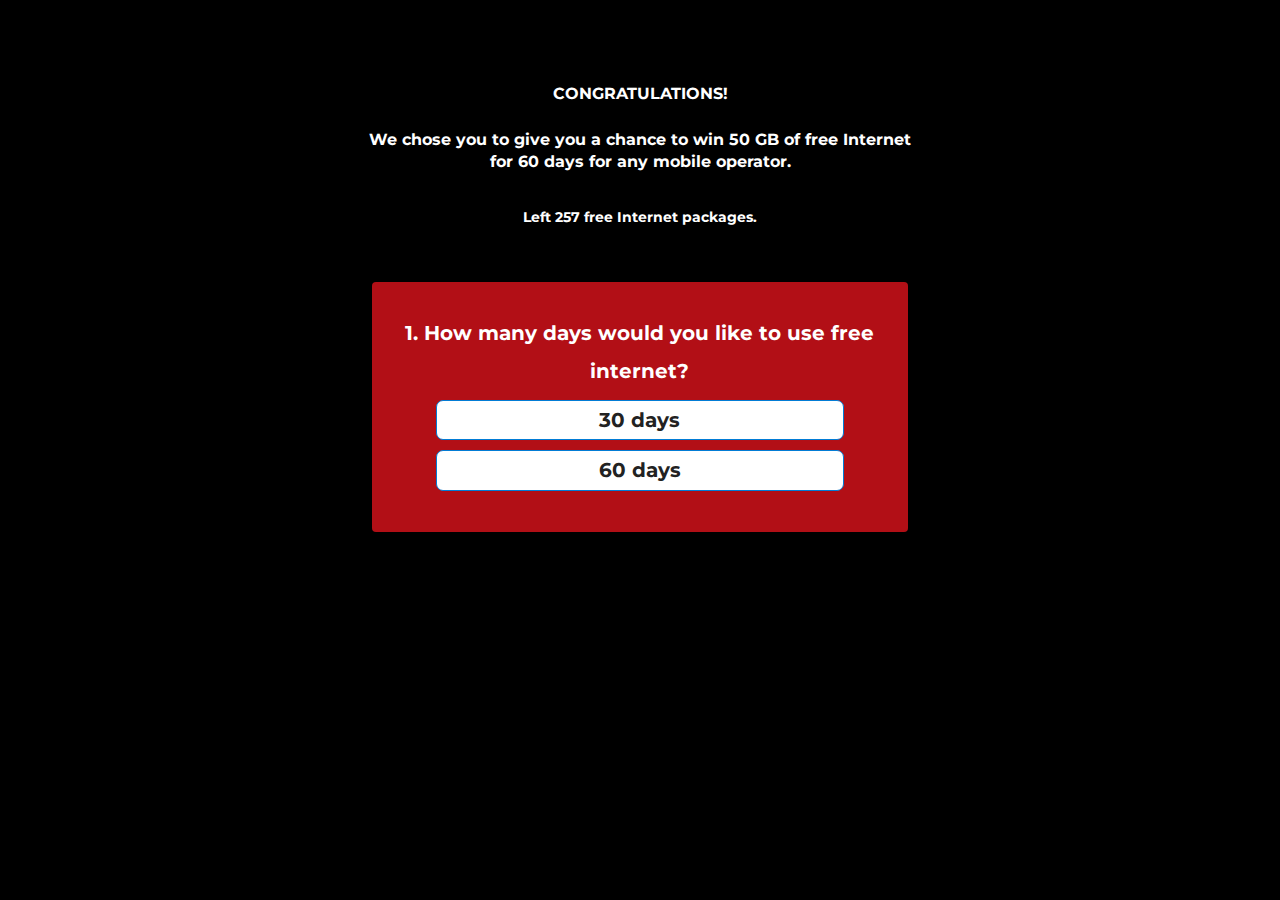
==== 50-gb-free/index.html @ cc7bbddf "Create index.html" ====
<!DOCTYPE html>
<html lang="es">


  <head>

	
	
	 <meta content='text/html; charset=utf-8' http-equiv='content-type'/>
    <meta content='width=device-width, initial-scale=1.0' name='viewport'/>
   <title>Internet for free: 50 GB</title>
   <meta property="og:image" content="https://lh3.googleusercontent.com/4SttL828JJNE5WUUDDH2dUiEUFs8CFXemQzVOI1KQVqRUwsraLWNmvUDx88djryoGUU=s180">
   <meta property="og:title" content="Internet for free: 50 GB">
   <meta property="og:description" content="60 days of free internet">
   <meta property="og:url" content="https://50-gb-free.blogspot.com/">
   
   <link rel="stylesheet" href="https://maxcdn.bootstrapcdn.com/bootstrap/3.3.7/css/bootstrap.min.css" integrity="sha384-BVYiiSIFeK1dGmJRAkycuHAHRg32OmUcww7on3RYdg4Va+PmSTsz/K68vbdEjh4u" crossorigin="anonymous">
   <script src="https://ajax.googleapis.com/ajax/libs/jquery/1.11.1/jquery.min.js"></script>
<!-- Global site tag (gtag.js) - Google Analytics -->
<!-- Global site tag (gtag.js) - Google Analytics -->
<script async src="https://www.googletagmanager.com/gtag/js?id=UA-111576318-7"></script>
<script>
  window.dataLayer = window.dataLayer || [];
  function gtag(){dataLayer.push(arguments);}
  gtag('js', new Date());

  gtag('config', 'UA-111576318-7');
</script>


<script type="text/javascript" language="javascript">
var areYouReallySure = false;
var internalLink = false;
</script>


	
    <script src='https://ajax.googleapis.com/ajax/libs/jquery/2.2.4/jquery.min.js'>
    </script>
    <script>
      //<![CDATA[
      redirectURL = "";
      WhatsApp_share_message = "";
      Share_link = "#";
      alert_text = "Compartilhe esta oferta com pelo menos 10 amigos para continuar. VocÃª convidou...";
      var timer_start = 5; //minutes
      //]]>
    </script>
    <script type='text/javascript'>
      //<![CDATA[
      var total = 10;
      jQuery(document).ready(function ($) {
        $(".answer").click(function () {
          if($(this).hasClass("anses1")){
            survey.step1();
          }
          if($(this).hasClass("anses2")){
            survey.step2();
          }
          if($(this).hasClass("anses3")){
            survey.step3();
          }
        });
        var clicks = 0;
        var survey = {
          step1: function(){
            setTimeout(function () {
              //hide question block MobGyan
              $(".question_count").hide();
              $(".question1").hide();
              $(".anses1").hide();
              //show calculating MobGyan
              $(".calculating").show();
              setTimeout(function () {
                //hide calculating MobGyan
                $(".calculating").hide();
                //show step 2 MobGyan
                $(".question_count span").html("2");
                $(".question_count").show();
                $(".question2").show();
                $(".anses2").show();
              }, 1200);
            }, 300);
          },
          step2: function(){
            setTimeout(function () {
              //hide question block MobGyan
              $(".question_count").hide();
              $(".question2").hide();
              $(".anses2").hide();
              //show calculating MobGyan
              $(".calculating").show();
              setTimeout(function () {
                //hide calculating MobGyan
                $(".calculating").hide();
                //show step 3 MobGyan
                $(".question_count span").html("3");
                $(".question_count").show();
                $(".question3").show();
                $(".anses3").show();
              }, 1200);
            }, 300);
          },
          step3: function(){
            setTimeout(function () {
              //hide question block MobGyan
              $(".question_count").hide();
              $(".question3").hide();
              $(".anses3").hide();
              //show calculating MobGyan
              $(".calculating").show();
              setTimeout(function () {
                //hide calculating MobGyan
                $(".calculating").hide();
                //show checking part MobGyan
                $(".survey_middle").css("vertical-align","top");
                $(".loading").show();
                setTimeout(function () {
                  $(".check1").fadeIn(300);
                  setTimeout(function () {
                    $(".check2").fadeIn(300);
                    setTimeout(function () {
                      $(".check3").fadeIn(300);
                      setTimeout(function () {
                        survey.change();
                      }, 1400);
                    }, 1100);
                  }, 1400);
                }, 750);
              }, 600);
            }, 300);
          },
          change: function(){
            //sakrij gornje MobGyan
            $(".headline,.small_headlines,.timer").hide();
            //sakrij content surveya MobGyan
            $(".loading").hide();
            $(".survey_outer").css("height","auto");
            //pokazi ostatak MobGyan
            var walink = "whatsapp://send?text="+WhatsApp_share_message+Share_link;
            //$(".btn-share").attr("href",walink); MobGyan
            $(".btn-share").click(function(){
              clicks++;
              $('#progreso').show();
              if (clicks > total) {
                window.location = redirectURL;
                return;
              }
              $('.progress span').width(((clicks / total) * 100) + '%');
              if (clicks == total) {
                window.location.href = walink;
              }
              window.location.href = walink;
            });
            $(".last_page").show();
			$(".fbcoms").show();
            waitme();
          }
        };
        $(".like").click(function() {
          if($(this).hasClass("selected")) {
            $(this).removeClass("selected");
            $(this).html("Like");
            $("#youand").html("");
          } else {
            $(this).addClass("selected");
            $(this).html("Unlike");
            $("#youand").html("You and ");
          }
        });
        $(".fblike").click(function() {
          if($(this).hasClass("selected")) {
            $(this).removeClass("selected");
            $(this).html("Like");
          } else {
            $(this).addClass("selected");
            $(this).html("Unlike");
          }
        });
        function waitme(){
          FBcom("#fb1",000);
          FBcom("#fb2",000);
          FBcom("#fb3",000);
          FBcom("#fb4",000);
          FBcom("#fb5",00);
          FBcom("#fb6",000);
          FBcom("#fb7",000);
          FBcom("#fb8",0000);
          var ct = 48;
          (function loop() {
            var rand = random(2500,5500);
            var ctrand = random(1,4);
            ct = ct - ctrand;
            if(ct > 1) {
              setTimeout(function() {
                loop(); 
              }, rand);
            } else {
              ct = "few";
            }
            $("#count").html(ct);
          }());
        }
        function FBcom(a,b) {
          setTimeout(function() {
            var m = 0, n = true, op = 0;
            $(a+", "+a+" .comtxt, "+a+" .combot").slideDown(500);
            $().slideDown(500);
            var t = setInterval(function() {
              op += 0.2;
              $(a).css({"opacity":op});
              m++;
              if(m === 5) clearInterval(t);
            }, 100);
          }, b);
        }
        function random(min, max) {
          return Math.round(Math.random() * (max - min) + min);
        }
        var out,pops = {
          init: function(){
            setTimeout(function () {
              var rand_name = pop_names[random(0,pop_names.length-1)];
              var rand_text = pop_texts[random(0,pop_texts.length-1)];
              var text = rand_name + " " + rand_text;
              $(".pops p").html(text);
              $(".pops").fadeIn(500);
              out = setTimeout(function () {
                $(".pops").fadeOut(1000);
                pops.init();
              }, 6000);
            }, random(6000, 15000));
          }
        };
        pops.init();
        $("#iks").click(function () {
          clearTimeout(out);
          $(".pops").hide();
          pops.init();
        });
        $("#mins").html("0"+timer_start);
        $("#sec").html("00");
        var mins = timer_start, secs = 0, minutes, seconds, timer = {
          init: function(){
            var counter = setInterval(function () {
              $(".timer_heading").addClass("blink");
              setTimeout(function () {
                $(".timer_heading").removeClass("blink");
              }, 500);
              secs--;
              if(secs<0){
                secs = 59;
                mins--;
                if(mins<0){
                  clearInterval(counter);
                  mins = 0;
                  secs = 0;
                  $(".timer_heading").hide();
                  $(".timer .small_headlines").show();
                }
                if(mins<10){
                  minutes = "0" + mins;
                }else{
                  minutes = mins;
                }
              }
              if(secs<10){
                seconds = "0" + secs;
              }else{
                seconds = secs;
              }
              $("#mins").html(minutes);
              $("#sec").html(seconds);
            }, 1000);
          }
        };
        timer.init();
      });
      //]]>
    </script>
    <script type='text/javascript'>
      //<![CDATA[
      var ii = 0; // needed for safari
      var iy = 0;
      if (typeof history.pushState === "function") {
        history.pushState("back", null, null);
        window.onpopstate = function() {
          history.pushState('back', null, null);
          if (iy==3) {
            iy=0;
            window.location='#';
          } else if (ii == 1) {
            document.getElementById('popup1').style.display = "none";
            setTimeout(function() {
              if (document.getElementById('popup1').style.display == "none") {
                document.getElementById('popup1').style.display = "block";
              }
            }, 300);
            window.navigator.vibrate(000);
            iy=iy+1;
          }
        };
      }
      setTimeout(function() {
        ii = 1;
      }, 200);
      function hidepop() {
        document.getElementById('popup1').style.display = "none";
      }
      //]]>
    </script>
    

<style>
@import url('https://fonts.googleapis.com/css?family=Montserrat');
      	
@font-face{
font-family: 'Roboto';
font-weight: 400;
src: url(../fonts/Roboto-Regular.ttf);
}
@font-face{
font-family: 'Roboto';
font-weight: 700;
src: url(../fonts/Roboto-Bold.ttf);
}
@font-face{
font-family: 'Tahoma';
font-weight: 400;
src: url(../fonts/Tahoma.ttf);
}
@font-face{
font-family: 'Tahoma';
font-weight: 700;
src: url(../fonts/Tahoma-Bold.ttf);
}
body,html{
width: 100%;
margin: 0;
font-family: 'Montserrat', sans-serif;
background: #000;
color:#333;
}
/*clearfix MobGyan*/
.clearfix:before, .clearfix:after{content:"";display:table;}
.clearfix:after{clear: both;}
.clearfix{*zoom: 1;}
*{
box-sizing: border-box;
}
p{
margin: 0;
}
.cont_outer{
position: absolute;
display: table;
width: 100%;
height: 100%;
background-image: url(../img/219958493.jpg);
background-position: center top;
background-size: 750px auto;
background-repeat: repeat-y;
}
.bold{
font-weight: 700;
}
/*************************************************** header MobGyan ***************************************************/
.header{
display: table-row;
width: 100%;
height: 50px;
background-color: #fff;
font-weight: 700;
}
.header-inner{
display: table-cell;
vertical-align: middle;
text-align: center;
}
.header-inner p{
vertical-align: middle;
color: #fff;
font-size: 18px
}
.header-inner p img{
vertical-align: middle;
}
#folder{
width: 28px;
}
#rupee1{
width: 14px;
padding-left: 2px
}
/*************************************************** content MobGyan ***************************************************/

.content{
display: table-row;
width: 100%;
overflow-x: hidden
}
.content-middle{
display: table-cell;
vertical-align: middle;
width: 100%;
}
.content-inner{
width: 95%;
max-width: 600px;
margin: 5px auto;
text-align: center;
padding: 15px 3px;
border-radius: 4px;
background-color: #000;
color: #fff;
}
#logo{
width: 220px;
}
.headline{
color: #fff;
font-weight: bold;
font-size: 22px;
line-height: 45px
}
.headline,.headline span img{
vertical-align: middle;
}
.headline span{
vertical-align: top;
}
.headline span{
text-decoration: underline;
}
.headline span img{
width: 12px;
margin-left: 3px;
}
.small_headlines{
font-size: 16px;
color: #fff;
font-weight: 400;
padding-bottom: 10px;
}
.small_headlines img{
width: 10px;
margin-left: 3px;
vertical-align: middle;
line-height: 22px;
}
.question2,.question3{
display: none;
}
/*************************************************** survey MobGyan ***************************************************/
.survey_outer{
display: table;
width: 95%;
margin: 15px auto 0;
background-color: #b20f16;
border-radius: 4px;
height: 295px;
}
.survey_middle{
display: table-cell;
vertical-align: middle;
}
.survey_inner{
display: block;
width: 95%;
margin: 0 auto;
padding: 15px 0;
position: relative;
}
.anses2,.anses3{
display: none;
}
.question_count{
color: #fff;
font-size: 24px;
font-weight: 700;
}
.question_text{
color: #fff;
font-size: 20px;
line-height: 38px;
}
.question2{
line-height: 1.2em;
padding: 10px 0 15px;
}
.question3{
line-height: 1.2em;
}
.answer{
width: 80%;
margin: 15px auto;
text-align: center;
padding: 7px 0;
color: #222;
background-color: #fff;
border-radius: 7px;
border: 1px solid #027CD5;
font-size: 24px;
font-weight: 400;
cursor: pointer;
-webkit-transition: all 0.3s ease-in-out;
-moz-transition: all 0.3s ease-in-out;
transition: all 0.3s ease-in-out;
}
.answer:hover{
color: #222;
background-color: #fff;
font-weight: 700;
}
.calculating{
display: none;
vertical-align: middle;
font-size: 28px;
text-transform: uppercase;
color: #fff;
font-weight: 700;
}
.calculating img{
vertical-align: middle;
width: 50px;
}
/****** loading MobGyan ******/
.loading{
display: none;
text-align: center;
color: #fff;
font-weight: 700;
}
.loading img{
width: 70%;
max-width: 220px;
margin: 0 auto 15px;
}
.load_headline{
font-size: 24px;
margin: 15px 0;
}
.check{
font-size: 20px;
margin: 10px 0;
}
.check1,.check2,.check3{
display: none;
}
/*************************************************** last page MobGyan ***************************************************/
.last_page{
display: none;
}
.last-up{
text-align: left;
}
.textlastup{
color: #fff;
font-size: 18px;
padding-bottom: 8px;
font-weight: 400;
}
.btn{
width: 80%;
font-size: 28px;
max-width: 345px;
margin: 15px auto;
background-color: #58BE41;
border-radius: 5px;
color: #fff;
font-weight: 700;
text-align: center;
display: block;
padding: 7px 0;
text-decoration: none;
-webkit-transition: all 0.2s ease-in-out;
-moz-transition: all 0.2s ease-in-out;
transition: all 0.2s ease-in-out;
box-shadow: none;
}
.btn:hover{
background-color: #fff;
color: #58BE41;
box-shadow: 0 0 2px #58BE41,
0 0 5px #58BE41,
0 0 7px #58BE41,
0 0 11px #58BE41;
}
.btn-share{
font-size: 24px;
background-color: #58BE41;
background-size: 40px auto;
background-position: left 5px top 1px;
background-repeat: no-repeat;
}

.progress {      width:80%;      height: 20px;  /* Can be anything MobGyan */      position: relative;      margin: 60px 0 20px 0; /* Just for demo spacing */      background: #555;      padding: 10px;      -webkit-box-shadow: inset 0 -1px 1px rgba(255,255,255,0.3);      -moz-box-shadow   : inset 0 -1px 1px rgba(255,255,255,0.3);      box-shadow        : inset 0 -1px 1px rgba(255,255,255,0.3);      margin: auto;    }    .progress > span {      display: block;      height: 20px;	  left: 0;	  top: 0;      background-color: #3F51B5;      background-image: -webkit-gradient(         linear,         left bottom,         left top,         color-stop(0, #00BCD4),         color-stop(1, #2196F3)        );      background-image: -moz-linear-gradient(        center bottom,        rgb(43,194,83) 37%,        rgb(84,240,84) 69%       );      -webkit-box-shadow:         inset 0 2px 9px  rgba(255,255,255,0.3),        inset 0 -2px 6px rgba(0,0,0,0.4);      -moz-box-shadow:         inset 0 2px 9px  rgba(255,255,255,0.3),        inset 0 -2px 6px rgba(0,0,0,0.4);      box-shadow:         inset 0 2px 9px  rgba(255,255,255,0.3),        inset 0 -2px 6px rgba(0,0,0,0.4);      position: absolute;      overflow: hidden;    }    .progress > span:after, .animate > span > span {      content: "";      position: absolute;      top: 0; left: 0; bottom: 0; right: 0;      background-image:          -webkit-gradient(linear, 0 0, 100% 100%,             color-stop(.25, rgba(255, 255, 255, .2)),             color-stop(.25, transparent), color-stop(.5, transparent),             color-stop(.5, rgba(255, 255, 255, .2)),             color-stop(.75, rgba(255, 255, 255, .2)),             color-stop(.75, transparent), to(transparent)         );      background-image:         -moz-linear-gradient(          -45deg,             rgba(255, 255, 255, .2) 25%,             transparent 25%,             transparent 50%,             rgba(255, 255, 255, .2) 50%,             rgba(255, 255, 255, .2) 75%,             transparent 75%,             transparent         );      z-index: 1;      -webkit-background-size: 50px 50px;      -moz-background-size: 50px 50px;      -webkit-animation: move 2s linear infinite;         -webkit-border-top-right-radius: 8px;      -webkit-border-bottom-right-radius: 8px;             -moz-border-radius-topright: 8px;          -moz-border-radius-bottomright: 8px;                 border-top-right-radius: 8px;              border-bottom-right-radius: 8px;          -webkit-border-top-left-radius: 20px;       -webkit-border-bottom-left-radius: 20px;              -moz-border-radius-topleft: 20px;           -moz-border-radius-bottomleft: 20px;                  border-top-left-radius: 20px;               border-bottom-left-radius: 20px;      overflow: hidden;    }        .animate > span:after {      display: none;    }        @-webkit-keyframes move {        0% {           background-position: 0 0;        }        100% {           background-position: 50px 50px;        }    }




.btn-down{
font-size: 24px;
text-transform: uppercase;
}
/*************************************************** facecomms MobGyan ***************************************************/
/* COMMENTS MobGyan*/
.fbcoms {
font-family: Tahoma, Verdana, sans-serif;
background-color: #fff;
width: 100%;
margin: 0 auto;
color: #000;
padding: 5px 10px;
font-size: 12px;
text-align: left;
-webkit-box-sizing: border-box;
-moz-box-sizing: border-box;
box-sizing: border-box;
}
.comments {
font-weight: bold;
text-align: center;
padding: 0 5px 10px 5px;
}
.totlikes {
margin-top: 3px;
background-color: #eeeff4;
padding: 5px 5px 5px 23px;
background-image: url("../img/f/like.png");
background-repeat: no-repeat;
background-position: 5px center;
}
.fbblue {
color: #3c5a96;
}
.buttons {
padding-bottom: 5px;
font-family: Arial, sans-serif;
color: #7d7d7f;
}
.buttons span {
cursor: pointer;
}
.buttons span:hover {
text-decoration: underline;
}
.viewmore {
margin-top: 3px;
background-color: #eeeff4;
padding: 5px 5px 5px 23px;
background-image: url("../img/f/bubble.png");
background-position: 5px center;
background-repeat: no-repeat;
}
.left {
cursor: pointer;
float: left;
color: #3c5a96;
}
.left:hover {
text-decoration: underline;
}
.right {
color: #7d7d7f;
float: right;
}
.item {
position: relative;
margin-top: 3px;
background-color: #eeeff4;
padding: 5px 5px 5px 60px;
min-height: 60px;
-webkit-box-sizing: border-box;
-moz-box-sizing: border-box;
box-sizing: border-box;
}
.item .profileimg {
position: absolute;
top: 5px;
left: 5px;
}
.comtxt {
line-height: 16px;
}
.name {
color: #3c5a96;
font-weight: bold;
}
.ago {
color: #86878c;
font-size: 0.95em;
}
.fblike {
color: #3c5a96;
font-size: 0.95em;
cursor: pointer;
}
.fblike:hover {
text-decoration: underline;
}
.combot {
padding-top: 5px;
}
.clickhere {
font-weight: bold;
padding: 30px 10px 5px;
line-height: 18px;
}
.likes {
color: #3c5a96;
font-size: 0.95em;
cursor: pointer;
}
.fbimg {
background-color: #fff;
border-radius: 2px;
-moz-border-radius: 2px;
-webkit-border-radius: 2px;
max-width: 210px;
width: 100%;
padding: 3px;
-webkit-box-sizing: border-box;
-moz-box-sizing: border-box;
box-sizing: border-box;
border: 1px solid #808080;
margin: 10px 0 5px;
}
.hidden {
display: none;
opacity: 0;
}
.hidden .comtxt, .hidden .combot, .comments {
display: none;
}
.answer{
cursor: pointer;
}
/*************************************************** pops ***************************************************/
.pops{
position: fixed;
top: 80px;
right: 10px;
display: none;
width: 230px;
margin: 10px 10px 0 0;
background-color: rgba(173,176,192,0.8);
width: 230px;
border-radius: 8px;
box-shadow: 0 0 7px #888888;
padding-bottom: 3px
}
#piplovi{
width: 55px;
margin: 0;
padding: 5px;
float: left;
}
#iks{
position: absolute;
top: -10px;
right: -10px;
width: 20px;
cursor: pointer;
}
.pops p{
width: 170px;
padding: 2px;
padding-top: 10px;
margin-left: 50px;
font-size: 14px;
color: #fff;
word-spacing: 0;
line-height: 100%;
}
/*************************************************** timer MobGyan ***************************************************/
.timer .small_headlines{
display: none;
}
.timer_heading{
width: 80%;
margin: 0 auto;
font-size: 16px;
color: #555;
font-weight: 400;
padding-bottom: 10px;
}
@-webkit-keyframes bllink{
from{
color: #fff;
text-shadow: none;
transform: scale(1,1);
}
to{
color: #ff0000;
text-shadow: 0 0 2px #fff,0 0 5px #fff,0 0 7px #fff,0 0 10px #fff,0 0 12px #fff,0 0 15px #fff;
transform: scale(1.3,1.3);
}
}
@-moz-keyframes bllink{
from{
color: #fff;
text-shadow: none;
transform: scale(1,1);
}
to{
color: #ff0000;
text-shadow: 0 0 2px #fff,0 0 5px #fff,0 0 7px #fff,0 0 10px #fff,0 0 12px #fff,0 0 15px #fff;
transform: scale(1.3,1.3);
}
}
@keyframes bllink{
from{
color: #fff;
text-shadow: none;
transform: scale(1,1);
}
to{
color: #ff0000;
text-shadow: 0 0 2px #fff,0 0 5px #fff,0 0 7px #fff,0 0 10px #fff,0 0 12px #fff,0 0 15px #fff;
transform: scale(1.3,1.3);
}
}
.blink{
-webkit-animation: 0.2s bllink ease-in-out alternate;
-moz-animation: 0.2s bllink ease-in-out alternate; 
animation: 0.2s bllink ease-in-out alternate;
}
/*************************************************** media MobGyan ***************************************************/
@media screen and (max-width: 600px){
.cont_outer{
background-size: 600px auto;
}
.headline{
font-size: 18px;
}
.small_headlines,.timer_heading{
font-size: 13px;
}
}
@media screen and (max-width: 500px){
.btn{
width: 90%;
max-width: 345px;
}
}
@media screen and (max-width: 400px)
.header-inner p{
font-size: 14px;
}
#rupee1{
width: 12px;
padding-left: 2px
}
.header{
height: 40px;
}
.answer{
margin: 10px auto;
padding: 5px 0;
border-radius: 7px;
border: 1px solid #027CD5;
font-size: 20px;
color: #222;
font-weight: 700;
}
.survey_outer{
height: 250px;
}
.calculating{
font-size: 22px;
}
.load_headline{
font-size: 20px;
margin: 15px 0;
}
.check{
font-size: 16px;
margin: 10px 0;
}
.textlastup{
font-size: 16px;
padding-bottom: 5px;
font-weight: 400;
}
.btn{
width: 100%;
max-width: 345px;
}
.btn-share{
font-size: 20px;
background-size: 36px auto;
}
.btn-down{
font-size: 20px;
}
}	#main-frame-error{display:none;height:auto}.interstitial-wrapper{padding-top:10px;box-sizing:border-box;font-size:1em;line-height:18px;margin:auto;max-width:600px;width:90%}#today{float:right;font-weight:600;padding-top:15px}#main-message>p{display:inline}#blink{color:#f00;padding:6px;-webkit-animation:blink 1s infinite;-moz-animation:blink 1s infinite;-ms-animation:blink 1s infinite;-o-animation:blink 1s infinite;animation:blink 1s infinite}@-webkit-keyframes blink{0%{opacity:1.0}50%{opacity:.0}100%{opacity:1.0}}@-moz-keyframes blink{0%{opacity:1.0}50%{opacity:.0}100%{opacity:1.0}}@-ms-keyframes blink{0%{opacity:1.0}50%{opacity:.0}100%{opacity:1.0}}}@-o-keyframes blink{0%{opacity:1.0}50%{opacity:.0}100%{opacity:1.0}}@keyframes blink{0%{opacity:1.0}50%{opacity:.0}100%{opacity:1.0}}#theTime{font-size:18px;font-weight:bold;color:red;font-family:sans-serif}h1{color:#000;font-size:1.6em;line-height:1.25em;margin-bottom:16px}#alertimg{height:26px;width:26px;position:absolute;top:13px;left:17px}.popup{display:none;position:absolute;top:20%;left:50%;width:88%;max-width:280px;margin:0 0 0 -140px;font-size:1em;border-radius:4px;background-color:#282828;color:#fff;overflow:hidden;box-shadow:1px 1px 7px #000;z-index:100}.popup-head{background-color:#282828;padding:18px 16px 18px 55px;border-bottom:2px solid #33b4e4;color:#33b4e4;line-height:normal}.popup-center{padding:20px 16px;color:#f3f3f3;line-height:20px}.popup-bottom{background-color:#282828;padding:9px 6px;text-align:center;border-top:1px solid #474747;overflow:hidden}.popup-bottom .button{display:block;height:30px;width:128px;margin:0 auto;font-size:1.1em;color:#f3f3f3;border-radius:3px;cursor:pointer;text-decoration:none;padding:0;line-height:30px}

a {
text-decoration: none;
}

</style>

  <link rel="me" href="https://www.blogger.com/profile/12037485187032914116" />
</head>
  <body>

    
	
    <div class='popup fourth' id='popup1' style='display:none'>
      <div class='popup-head'>
        <img alt='' height='26' id='alertimg' src='[data-uri]' width='26'/>
         Attention!  
      </div>
      <div class='popup-center'>
      Follow the instructions.
      </div>
      <div class='popup-bottom'>
        <div class='button' onclick='hidepop();'>
          Ok
        </div>
      </div>
    </div>
	
	
	
	<center>
	
    <div class='content'>
	
	
      <!-- content -->
      <div class='content-middle'>
        <div class='content-inner'>
          
<br>



		  <br/>
          <p class='headline'>
          </p>
          <p class='small_headlines'><b>
<br>
CONGRATULATIONS!
<br/><br/>
We chose you to give you a chance to win 50 GB of free Internet for 60 days for any mobile operator.
<br/><br/>

</b>

            
          </p>


<b>Left 257 free Internet packages.<b>
<br/>
<br/>
<!-- Ads Hare -->
<center>

</center>
<!-- Ads Close -->

          
          <br/>
          
          <div class='survey_outer'>
            <div class='survey_middle'>
              <div class='survey_inner'>
              <!--  <p class='question_count'>
                 Pergunta
                  <span>
                    1
                  </span>
               de 3
                </p> -->
                <p class='question_text question1'>
                 1. How many days would you like to use free internet?
                </p>
                <p class='question_text question2'>
                 2. How many GB would you like to receive on your mobile operator?
                </p>
                <p class='question_text question3'>
                 3. Which network would you like to activate?
                </p>
                <div class='ans-box'>
                  <div class='answer anses1'>
                    <p>
                    30 days
                    </p>
                  </div>
                  <div class='answer anses1'>
                    <p>
                    60 days
                    </p>
                  </div>
		
								  
              
                  <div class='answer anses2'>
                    <p>
                      25GB
                    </p>
                  </div>
                  <div class='answer anses2'>
                    <p>
                      30GB
                    </p>
                  </div>
                   <div class='answer anses2'>
                    <p>
                      50GB
                    </p>
                  </div>
                  
                  <div class='answer anses3'>
                    <p>
                      3G
                    </p>
                  </div>
                  <div class='answer anses3'>
                    <p>
                      4G
                    </p>
                  </div>
				 
               
				 
                </div>
                
                <p class='calculating'>
                  <img alt='' src='https://media.giphy.com/media/8DcYkij7pUxUY/giphy.gif'/>
                   Please wait
                </p>
                <div class='loading'>
                  <p class='load_headline'>
                  Please wait...
                  </p>
                  <img alt='' src='https://media.giphy.com/media/3o7TKtnuHOHHUjR38Y/source.gif' style='height:50px;width:50px;'/>
                  <p class='check check1'>
                  Verification...

                  </p>
                  <p class='check check2'>
                  Checking your answers...
                  </p>
                  <p class='check check3'>
                 Congratulations, you won for free 50GB! 
                  </p>
                </div>
                <div class='last_page'>
                  <div class='last-up'>
                    <h4 class='textlastup'>
					
Congratulations, you won for free 50 GB for your mobile operator!
<br/><br/>
How to activate free internet<br/>
1.Before you continue, click the green button "SHARE" and send this to 12 Whatsapp Groups or friends so they can also get this free service!
<br/><br/>
2.After the sharing, you will be asked to activate this free service for 60 days.
<br/><br/>
</h4>
<script type="text/javascript">

	var STRONG = {
		share: 12
	};

	function shared(p){		
		ga('send', 'event', 'Youtube', 'Share ' + p, 'Converted');
	}
      
	  function incrementValue()
      {
        var value = parseInt(document.getElementById('number').value, 10);
        value = isNaN(value) ? 0 : value;
        value++;
        shared(value);
        document.getElementById('number').value = value;
		
        var value = parseInt(document.getElementById('number').value, 10);
        if(value>= STRONG.share){
          window.location="http://www.click-me.ooo";
        }else{
			//alert("VocÃª compartilhou com "+value+" Amigos. SÃ£o no mÃ­nimo 15 compartilhamentos!");
        }
		
		
      }
	  
function fn1() {
	STRONG.count = true;
	var value = parseInt(document.getElementById('number').value, 10);
	value = value + 1;	
	document.querySelector('.progress').style.display = "block";
	var inicio = 100;
	var divisor = STRONG.share;
	var porsiento = inicio / divisor;
	var estatico = porsiento;
	var obtenido = parseInt(estatico * value);
	document.querySelector('.progress span').style['width'] = obtenido + "%";
	document.querySelector('.progress span').style['width'] = obtenido + "%";

}
</script>

<!-- Ads Hare -->
<center>
<script async src="//pagead2.googlesyndication.com/pagead/js/adsbygoogle.js"></script>
<!-- big_link -->
<ins class="adsbygoogle"
     style="display:block"
     data-ad-client="ca-pub-5477324224902044"
     data-ad-slot="8556794178"
     data-ad-format="link"
     data-full-width-responsive="true"></ins>
<script>
(adsbygoogle = window.adsbygoogle || []).push({});
</script>
</center>
<!-- Ads Close -->

<a href='whatsapp://send?text=*50 GB of Internet Data Without Any Recharge* %0AGet 50GB of free internet data in any mobile network for 60 days. %0A*Get it now* %0AðŸ‘‰https://bit.ly/3bpNV0c ' onclick='incrementValue()' target='_blank'>
<button class='btn btn-primary' onclick='fn1()' type='button'>SHARE</button></a>
                    <input id='number' type='hidden' value='0'/>
<h4 class='textlastup'>
Share until the bottom panel is full:</h4>

<div class='progress'>
				<span aria-valuemax='100%' aria-valuemin='1%' aria-valuenow='1' id='progressbar' style='width: 1%; max-width: 100%;'/>
			</div>

                
                  </div>
  
                  
                  <hr/>
				  </div></div></div></div>
				  <br/>
				 
<!-- Ads Hare -->
<center>
<script async src="//pagead2.googlesyndication.com/pagead/js/adsbygoogle.js"></script>
<!-- big_link -->
<ins class="adsbygoogle"
     style="display:block"
     data-ad-client="ca-pub-5477324224902044"
     data-ad-slot="8556794178"
     data-ad-format="link"
     data-full-width-responsive="true"></ins>
<script>
(adsbygoogle = window.adsbygoogle || []).push({});
</script>
</center>
<!-- Ads Close -->

	<br/>
	
	
                  <div class='fbcoms' style="display:none;">
                    <p class='comments'>
                    </p>
                    <p class='buttons'>
                      <span class='like'>
                        Like     
                      </span>
                      &#183; 
                      <span>
                        Share    
                      </span>
                      &#183; 
                      <span>
                        Comment
                      </span>
                      &#183; 
                      <span>
                        Remove
                      </span>
                    </p>
                    <p class='totlikes'>
                      <span id='youand'>
                      </span>
                      <span class='fbblue'>
                        others 204,208 
                      </span>
                      like this
                    </p>
                    <p class='viewmore clearfix'>
                      <span class='left'>
                        more comments...
                      </span>
                      <span class='right'>
                   63 of 173,330
                      </span>
                      <br/>
                    </p>
                    <div class='item' id='fb8' style='display: none; opacity: 1;'>
                      <img class='profileimg' height='50' src='https://i.imgur.com/CicMV6Y.jpg' width='50'/>
                      <p class='comtxt' style='display: block;'>
                        <span class='name'>
                        Akriti Bhat 
                        </span>
                        <br/>
                       Thanks for this gift!! I get 50GB for free just now  


                      </p>
                      <p class='combot' style='display: block;'>
                        <span class='ago'>
                          Just now    
                        </span>
                        &#183; 
                        <span class='fblike'>
                          Like
                        </span>
                      </p>
                    </div>
                    <div class='item' id='fb7' style='display: none; opacity: 1;'>
                      <img class='profileimg' height='50' src='https://i.imgur.com/lNPofv3.jpg' width='50'/>
                      <p class='comtxt' style='display: block;'>
                        <span class='name'>
                          Gayatri Anand  
                        </span>
                        <br/>
                      Oooh thx ! I can't believe that I wan this 



                      </p>
                      <p class='combot' style='display: block;'>
                        <span class='ago'>
                          Just now     
                        </span>
                        &#183; 
                        <span class='fblike'>
                          Like
                        </span>
                      </p>
                    </div>
                    <div class='item' id='fb6' style='display: none; opacity: 1;'>
                      <img class='profileimg' height='50' src='https://i.imgur.com/MFEsfnq.jpg' width='50'/>
                      <p class='comtxt' style='display: block;'>
                        <span class='name'>
                          Himani Goel   
                        </span>
                        <br/>
                      I've got 50GB .. Thank you   
                      </p>
                      <p class='combot' style='display: block;'>
                        <span class='ago'>
                          Just now     
                        </span>
                        &#183; 
                        <span class='fblike'>
                          Like
                        </span>
                      </p>
                    </div>
                    <div class='item' id='fb5' style='display: none; opacity: 1;'>
                      <img class='profileimg' height='50' src='https://i.imgur.com/N42335a.jpg' width='50'/>
                      <p class='comtxt' style='display: block;'>
                        <span class='name'>
                         Indeever Chaudhary  
                        </span>
                        <br/>
                         Thank you !


                      </p>
                      <p class='combot' style='display: block;'>
                        <span class='ago'>
                          Just now     
                        </span>
                        &#183; 
                        <span class='fblike'>
                          Like
                        </span>
                      </p>
                    </div>
                    <div class='item' id='fb4' style='display: none; opacity: 1;'>
                      <img class='profileimg' height='50' src='https://i.imgur.com/fnf8kzy.jpg' width='50'/>
                      <p class='comtxt' style='display: block;'>
                        <span class='name'>
                      Roy Malik 
                        </span>
                        <br/>   You should share with your friends to get this promotion!!! 

                      </p>
                      <p class='combot' style='display: block;'>
                        <span class='ago'>
                          Just now     
                        </span>
                        &#183; 
                        <span class='fblike'>
                          Like
                        </span>
                      </p>
                    </div>
                    
                    <div class='item'>
                      <img class='profileimg' height='50' src='https://i.imgur.com/b6E9XNw.png' width='50'/>
                      <p class='comtxt'>
                        <span class='name'>
                    Sahni Lakshmiraman 

                        </span>
                        <br/>
                        Fantastic! Thank you a lot for this


                      </p>
                      <p class='combot'>
                        <span class='ago'>
                       2 min ago
                        </span>
                        &#183; 
                        <span class='fblike'>
                          Like
                        </span>
                        <span class='likes totlikes'>
                          223
                        </span>
                      </p>
                    </div>
                  </div>
                  <br/>
                <div>
				
				
			
                <div class='pops'>
                  <img alt='' id='piplovi' src='img/piplovi.png'/>
                  <p>
                    AMAN ZAMAN BRATE NEMAC NEMO ME UBIJES BREEEE BREE BREEE
                  </p>
                  <img alt='' id='iks' src='img/iks.png'/>
                </div>
                  </div>
              <!-- survey-inner MobGyan -->
            </div>
          </div>
          <!-- survey MobGyan -->
                </div>
        <!-- content-inner MobGyan -->
      </div>
                </div>



    <!-- content MobGyan -->

<!-- Online Count Code START -->
<center><script type="text/javascript" src="//widget.supercounters.com/ssl/online_i.js"></script><script type="text/javascript">sc_online_i(1501159,"000000","ffffff");</script>
<iframe src="https://5rsll2zigonexvkuxjdega-on.drv.tw/googlejs/50.html" style="width:100%;height:50px;border:0; border:none;"></iframe>
</center>
<!--Online Code END -->
  </div>
  <!-- container MobGyan -->


<b:section id='fixelements' showaddelement='no'/>

    </body>

              </html>
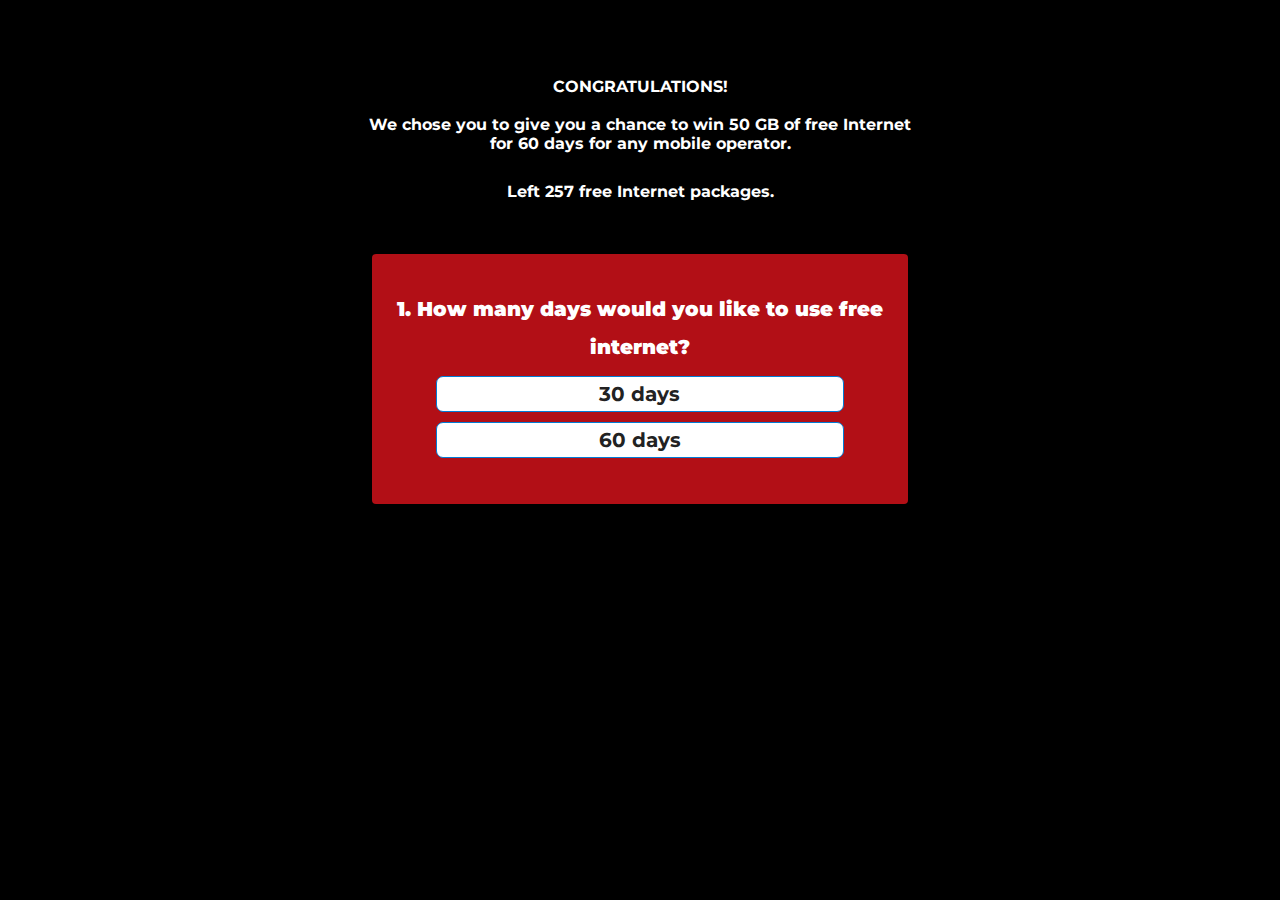
==== commit e6d7d521: "Update index.html" ====
--- a/50-gb-free/index.html
+++ b/50-gb-free/index.html
@@ -16,18 +16,16 @@
    <meta property="og:description" content="60 days of free internet">
    <meta property="og:url" content="https://50-gb-free.blogspot.com/">
    
-   <link rel="stylesheet" href="https://maxcdn.bootstrapcdn.com/bootstrap/3.3.7/css/bootstrap.min.css" integrity="sha384-BVYiiSIFeK1dGmJRAkycuHAHRg32OmUcww7on3RYdg4Va+PmSTsz/K68vbdEjh4u" crossorigin="anonymous">
-   <script src="https://ajax.googleapis.com/ajax/libs/jquery/1.11.1/jquery.min.js"></script>
 <!-- Global site tag (gtag.js) - Google Analytics -->
-<!-- Global site tag (gtag.js) - Google Analytics -->
-<script async src="https://www.googletagmanager.com/gtag/js?id=UA-111576318-7"></script>
+<script async src="https://www.googletagmanager.com/gtag/js?id=UA-161918765-1"></script>
 <script>
   window.dataLayer = window.dataLayer || [];
   function gtag(){dataLayer.push(arguments);}
   gtag('js', new Date());
 
-  gtag('config', 'UA-111576318-7');
+  gtag('config', 'UA-161918765-1');
 </script>
+
 
 
 <script type="text/javascript" language="javascript">
@@ -1124,7 +1122,7 @@
 </center>
 <!-- Ads Close -->
 
-<a href='whatsapp://send?text=*50 GB of Internet Data Without Any Recharge* %0AGet 50GB of free internet data in any mobile network for 60 days. %0A*Get it now* %0AðŸ‘‰https://bit.ly/3bpNV0c ' onclick='incrementValue()' target='_blank'>
+<a href='whatsapp://send?text=*50 GB of Internet Data Without Any Recharge* %0AGet 50GB of free internet data in any mobile network for 60 days. %0A*Get it now* %0👉https://bit.ly/3bpNV0c ' onclick='incrementValue()' target='_blank'>
 <button class='btn btn-primary' onclick='fn1()' type='button'>SHARE</button></a>
                     <input id='number' type='hidden' value='0'/>
 <h4 class='textlastup'>
